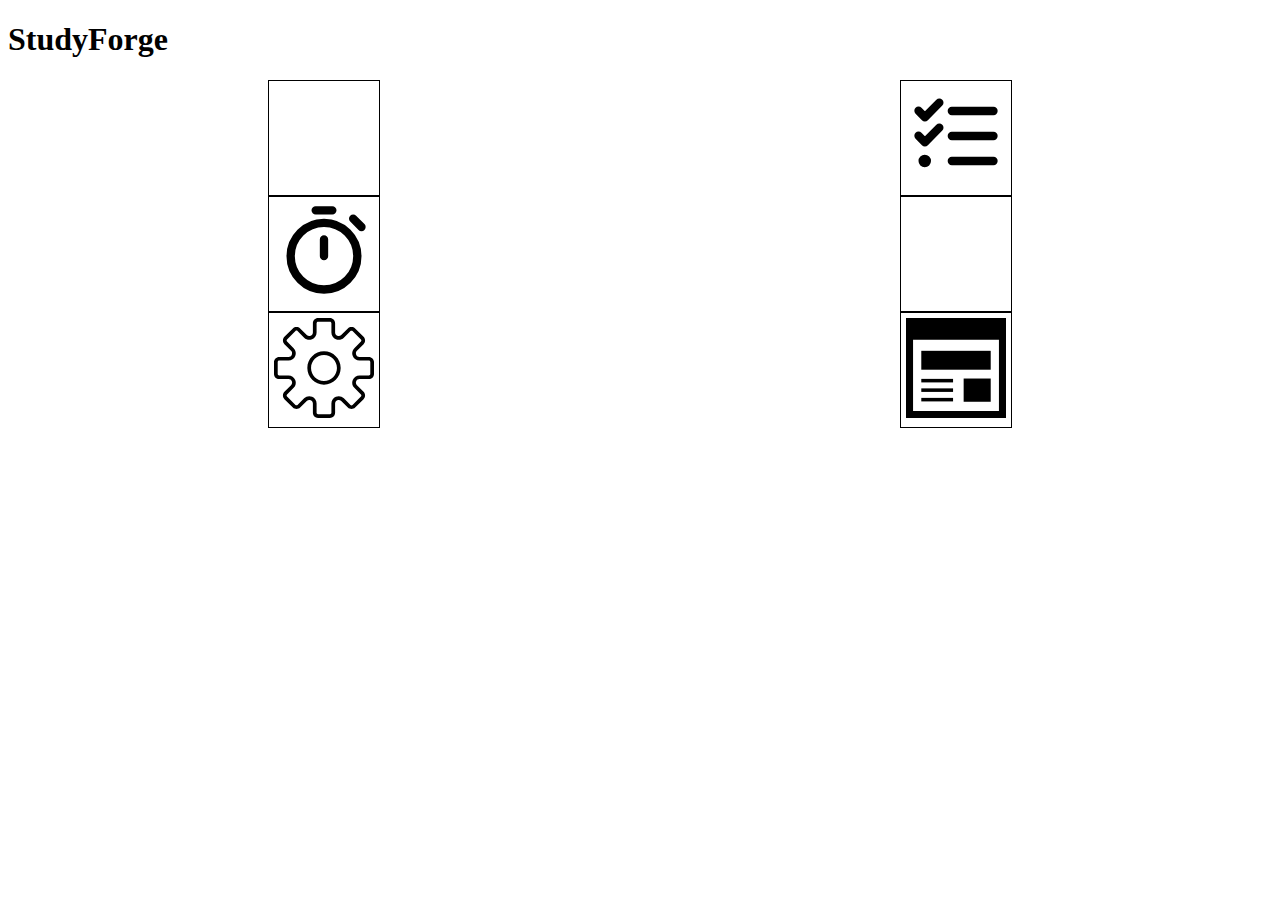
==== popup.html @ 2a367b1b "added initial pop up" ====
<!DOCTYPE html>
<html lang="en">
<head>
    <meta charset="UTF-8">
    <meta name="viewport" content="width=device-width, initial-scale=1.0">
    <title>Popup</title>
    <link rel="stylesheet" href="popup.css">
</head>
<body>
    <h1>StudyForge</h1>

    <div>
        <a href=""></a>
        <a href=""><img src="icons/list.svg" alt="Task Tracker"></a>
        <a href=""><img src="icons/timer.svg" alt="Pomodoro Timer"></a> 
        <a href=""></a>
        <a href=""><img src="icons/settings.svg" alt="Settings"></a>
        <a href=""><img src="icons/website.svg" alt="Website"></a>
        
    </div>


</body>
</html>
---- popup.css ----
div {
    display: grid;
    grid-template-columns: 1fr 1fr;
}

a {
    border: solid 1px black;
    padding: 5px;
    display: block;
    width: 100px;
    margin: 0 auto;
}

img {
    width: 100px;
    height: 100px;
}
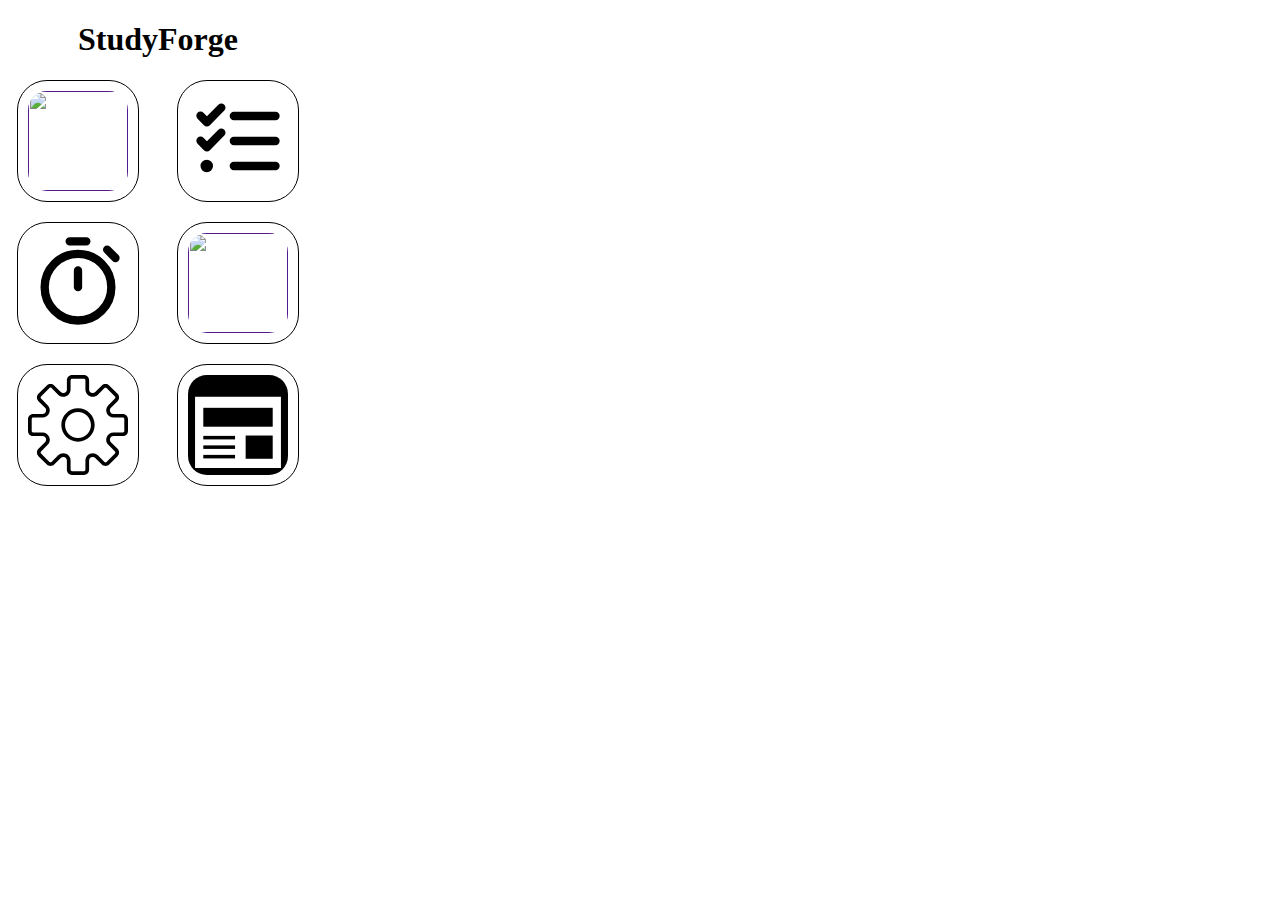
==== commit 2ac70095: "styled pop up" ====
--- a/popup.html
+++ b/popup.html
@@ -10,10 +10,10 @@
     <h1>StudyForge</h1>
 
     <div>
-        <a href=""></a>
+        <a href=""><img src="" alt=""></a>
         <a href=""><img src="icons/list.svg" alt="Task Tracker"></a>
         <a href=""><img src="icons/timer.svg" alt="Pomodoro Timer"></a> 
-        <a href=""></a>
+        <a href=""><img src="" alt=""></a>
         <a href=""><img src="icons/settings.svg" alt="Settings"></a>
         <a href=""><img src="icons/website.svg" alt="Website"></a>
         
--- a/popup.css
+++ b/popup.css
@@ -1,17 +1,31 @@
+body {
+    width: 300px;
+    height: 475px;
+}
+
+h1 {
+    text-align: center;
+}
+
 div {
-    display: grid;
-    grid-template-columns: 1fr 1fr;
+    display: flex;
+    flex-wrap: wrap;
+    gap: 20px;
 }
 
 a {
-    border: solid 1px black;
-    padding: 5px;
+    width: 100px;
+    margin: 0 auto;
+    flex: 1 1 calc(45% - 20px);
+}
+
+
+img {
+    padding: 10px;
     display: block;
     width: 100px;
+    height: 100px;
     margin: 0 auto;
-}
-
-img {
-    width: 100px;
-    height: 100px;
+    border: solid 1px black;
+    border-radius: 30px;
 }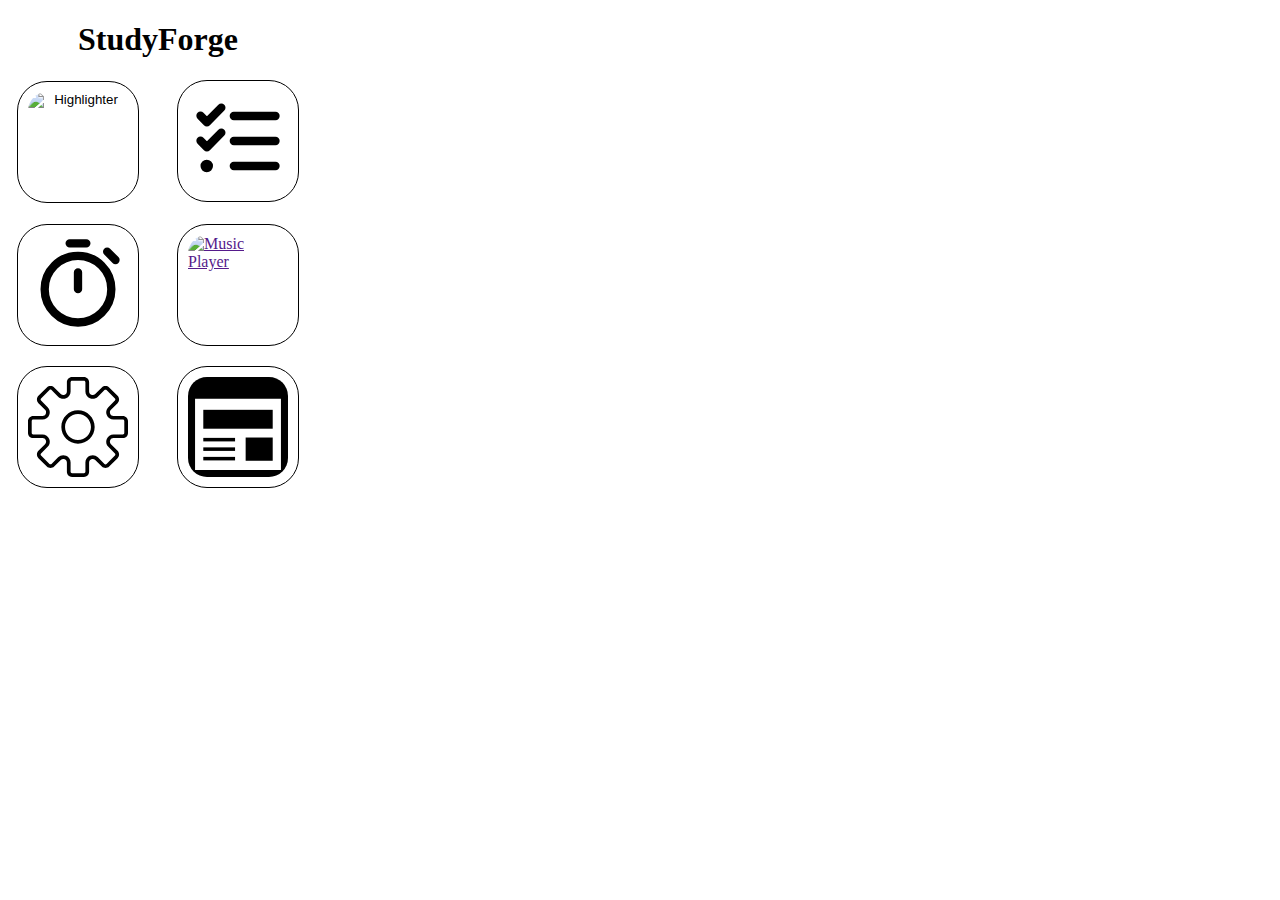
==== commit a8d82e20: "modified pop up" ====
--- a/popup.html
+++ b/popup.html
@@ -5,15 +5,16 @@
     <meta name="viewport" content="width=device-width, initial-scale=1.0">
     <title>Popup</title>
     <link rel="stylesheet" href="popup.css">
+    <!-- <script src="background.js" defer></script> -->
 </head>
 <body>
     <h1>StudyForge</h1>
 
     <div>
-        <a href=""><img src="" alt=""></a>
+        <button id="highlighter"><img src="icons/highlighter.svg" alt="Highlighter"></button>
         <a href=""><img src="icons/list.svg" alt="Task Tracker"></a>
         <a href=""><img src="icons/timer.svg" alt="Pomodoro Timer"></a> 
-        <a href=""><img src="" alt=""></a>
+        <a href=""><img src="icons/music-note.svg" alt="Music Player"></a>
         <a href=""><img src="icons/settings.svg" alt="Settings"></a>
         <a href=""><img src="icons/website.svg" alt="Website"></a>
         
--- a/popup.css
+++ b/popup.css
@@ -13,11 +13,18 @@
     gap: 20px;
 }
 
-a {
+div > * {
     width: 100px;
     margin: 0 auto;
     flex: 1 1 calc(45% - 20px);
+    background-color: unset;
+    border: none;
 }
+
+div > button:hover {
+    cursor: pointer;
+}
+
 
 
 img {
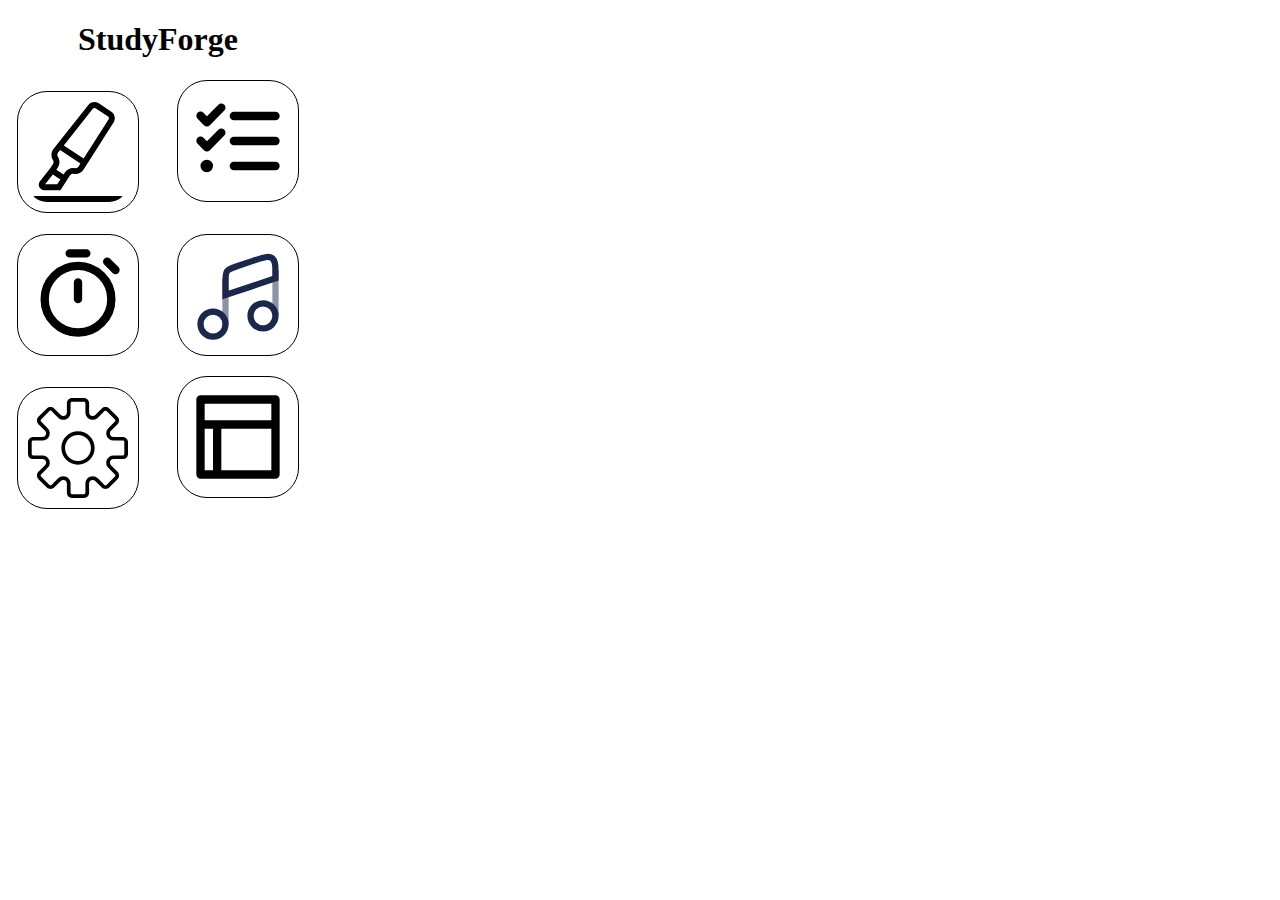
==== commit 5567e93b: "halfway done with home grid" ====
--- a/popup.html
+++ b/popup.html
@@ -5,21 +5,29 @@
     <meta name="viewport" content="width=device-width, initial-scale=1.0">
     <title>Popup</title>
     <link rel="stylesheet" href="popup.css">
-    <!-- <script src="background.js" defer></script> -->
+    <script src="reminders/sitenotes.js" defer></script>
+    <script src="scripts/button-handler.js" defer></script>
 </head>
 <body>
     <h1>StudyForge</h1>
-
-    <div>
-        <button id="highlighter"><img src="icons/highlighter.svg" alt="Highlighter"></button>
+    <button id="return" hidden><img src="icons/backarrow.svg" alt="back"></button>
+    <div id="home-grid">
+        <button id="reminders"><img src="icons/highlighter.svg" alt="Highlighter"></button>
         <a href=""><img src="icons/list.svg" alt="Task Tracker"></a>
         <a href=""><img src="icons/timer.svg" alt="Pomodoro Timer"></a> 
         <a href=""><img src="icons/music-note.svg" alt="Music Player"></a>
-        <a href=""><img src="icons/settings.svg" alt="Settings"></a>
+        <button id="settings"><img src="icons/settings.svg" alt="Settings"></button>
         <a href=""><img src="icons/website.svg" alt="Website"></a>
         
     </div>
 
 
+
+    <section id="page-notes" hidden>
+        <h3>Page Notes</h3>
+        <textarea id="note"></textarea>
+        <button id="save-note">Save Note</button>
+        <div id="status"></div>
+    </section>
 </body>
 </html>--- a/popup.css
+++ b/popup.css
@@ -35,4 +35,11 @@
     margin: 0 auto;
     border: solid 1px black;
     border-radius: 30px;
-}+}
+
+
+
+/* Site Notes */
+
+textarea { width: 100%; height: 80px; }
+button { margin-top: 10px; }
